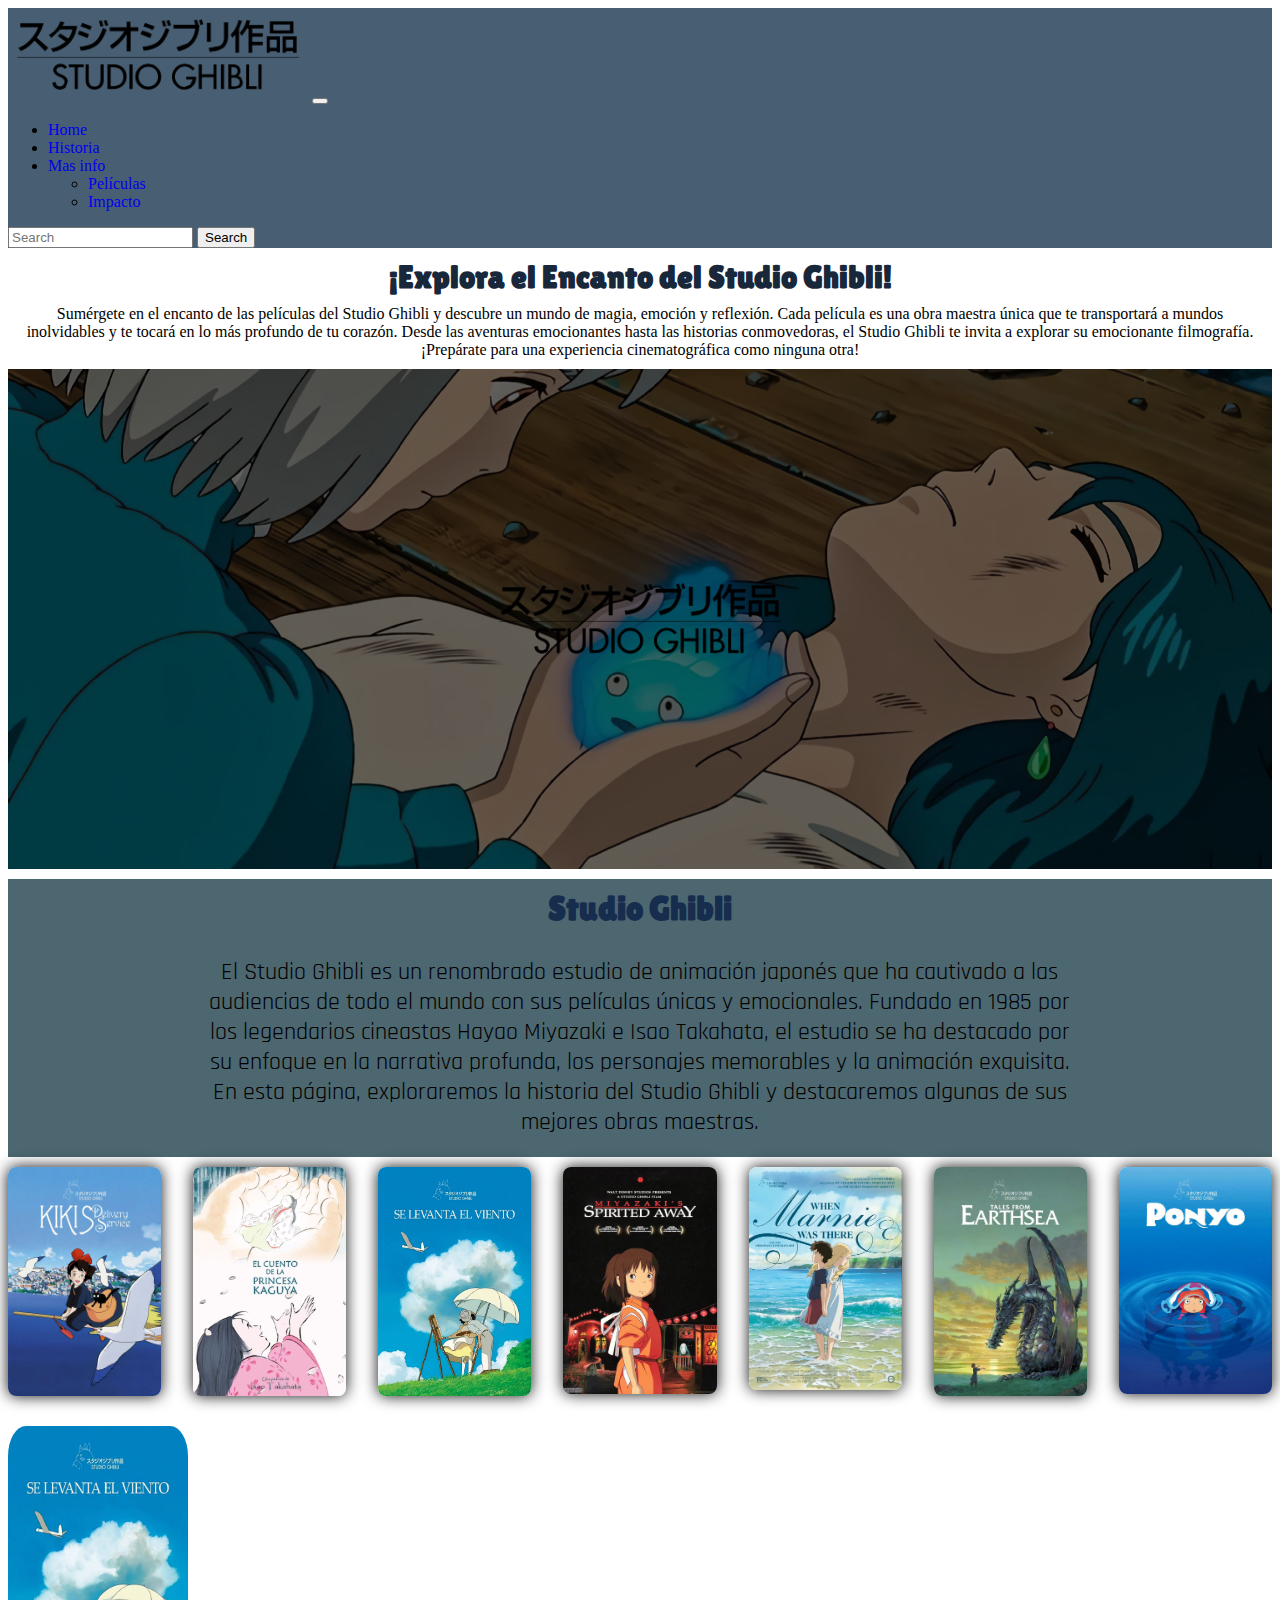
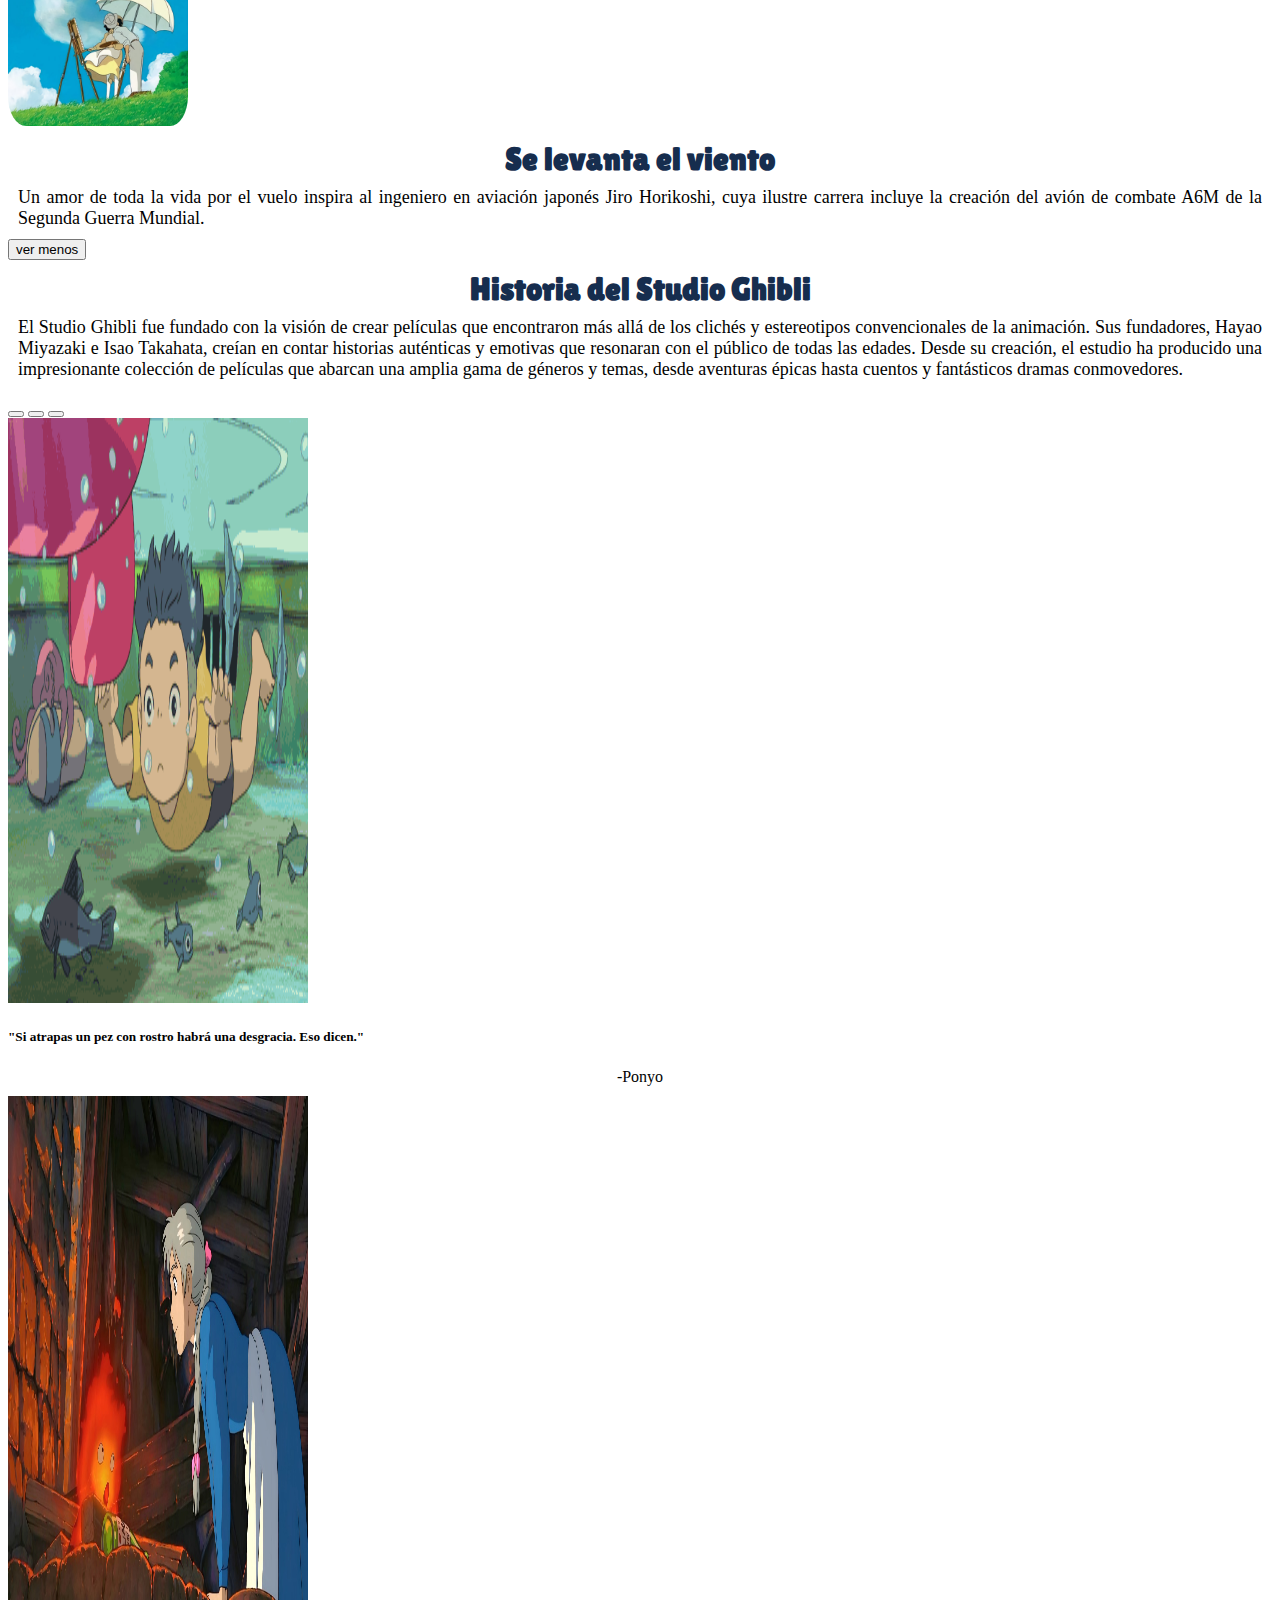
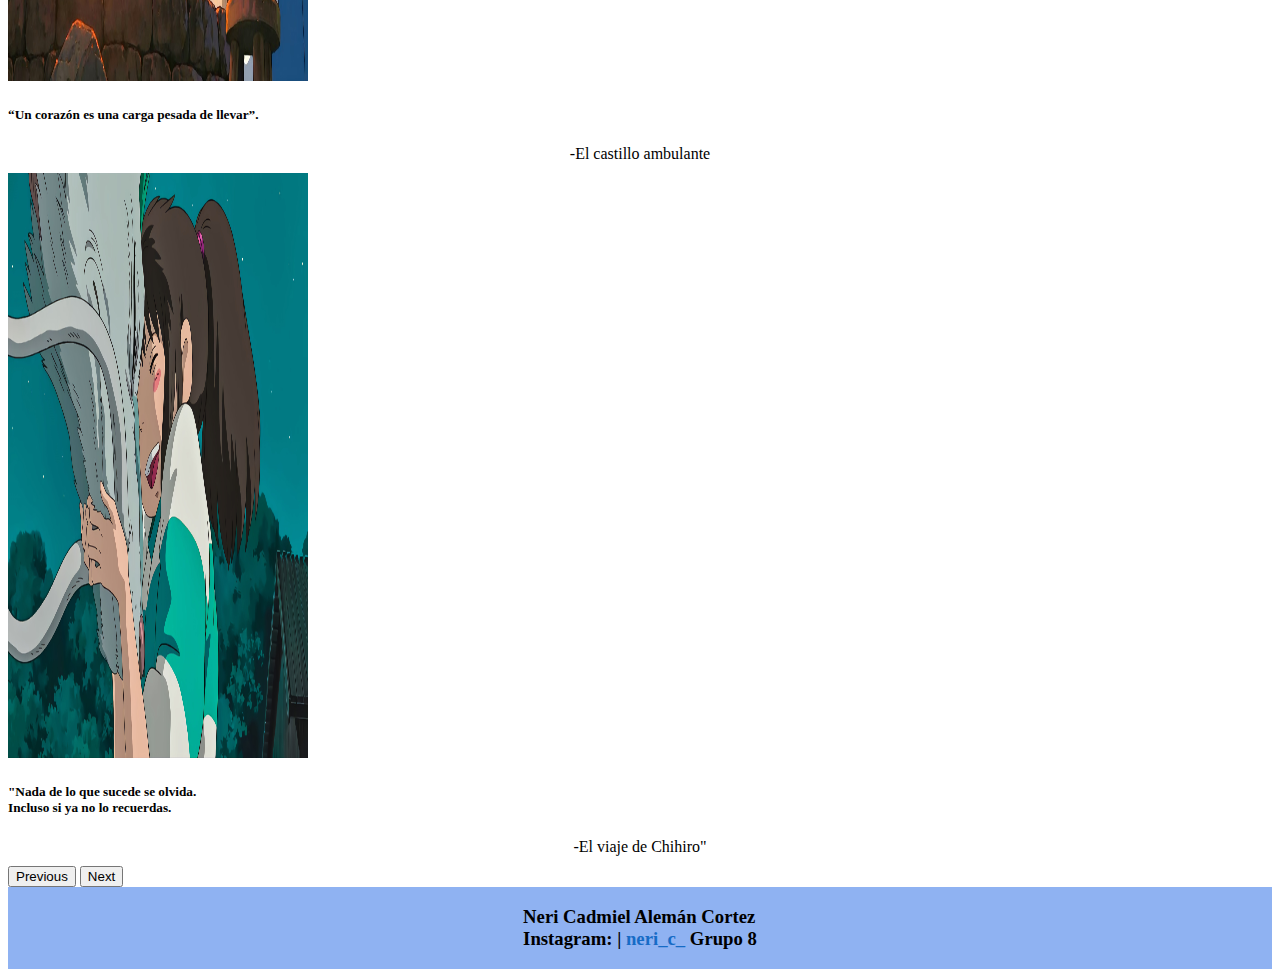
==== index.html @ 9e28172a "Add files via upload" ====
<!DOCTYPE html>
<html lang="es">
  <head>
    <meta charset="UTF-8">
    <meta http-equiv="X-UA-Compatible" content="IE=edge">
    <meta name="viewport" content="width=device-width, initial-scale=1.0">
    <link
      href="https://cdn.jsdelivr.net/npm/bootstrap@5.3.1/dist/css/bootstrap.min.css"
      rel="stylesheet"
      integrity="sha384-4bw+/aepP/YC94hEpVNVgiZdgIC5+VKNBQNGCHeKRQN+PtmoHDEXuppvnDJzQIu9"
      crossorigin="anonymous">
    <link rel="stylesheet" href="style.css">
    <script defer src="./main.js"></script>

    <title>Neri grupo 8</title>
  </head>

  <body>
    <nav class="navbar navbar-expand-lg header">
      <div class="container-fluid">
        <a class="navbar-brand" href="#">
          <img src="./imagenes/logo5.png" alt="logo"></a>
        <button
          class="navbar-toggler"
          type="button"
          data-bs-toggle="collapse"
          data-bs-target="#navbarSupportedContent"
          aria-controls="navbarSupportedContent"
          aria-expanded="false"
          aria-label="Toggle navigation"
        >
          <span class="navbar-toggler-icon"></span>
        </button>
        <div class="collapse navbar-collapse" id="navbarSupportedContent">
          <ul class="navbar-nav me-auto mb-2 mb-lg-0">
            <li class="nav-item">
              <a class="nav-link active" aria-current="page" href="index.html"
                >Home</a
              >
            </li>
            <li class="nav-item">
              <a class="nav-link" href="#Historia">Historia</a>
            </li>
            <li class="nav-item dropdown">
              <a
                class="nav-link dropdown-toggle"
                href="#"
                role="button"
                data-bs-toggle="dropdown"
                aria-expanded="false"
              >
                Mas info
              </a>
              <ul class="dropdown-menu">
                <li><a class="dropdown-item" href="peliculas.html">Películas</a></li>
                <li>
                  <a class="dropdown-item" href="impacto.html"
                    >Impacto</a
                  >
                </li>
              </ul>
            </li>
          </ul>
          <form class="d-flex" role="search">
            <input
              class="form-control me-2"
              type="search"
              placeholder="Search"
              aria-label="Search">
            <button class="btn btn-outline-success" type="submit">
              Search
            </button>
          </form>
        </div>
      </div>
    </nav>
  <div class="presentacion">
    <h1>¡Explora el Encanto del Studio Ghibli!</h1>
    <p>      Sumérgete en el encanto de las películas del Studio Ghibli y descubre un mundo de magia, emoción y reflexión. Cada película es una obra maestra única que te transportará a mundos inolvidables y te tocará en lo más profundo de tu corazón. Desde las aventuras emocionantes hasta las historias conmovedoras, el Studio Ghibli te invita a explorar su emocionante filmografía. ¡Prepárate para una experiencia cinematográfica como ninguna otra!</p>
  </div> 
    <div class="container-xxl">
      <img src="./imagenes/logo5.png" alt="logo">
    </div>
    <div class="contenedor">
      <h1>Studio Ghibli</h1>
      <p>
        El Studio Ghibli es un renombrado estudio de animación japonés que ha
        cautivado a las audiencias de todo el mundo con sus películas únicas y
        emocionales. Fundado en 1985 por los legendarios cineastas Hayao
        Miyazaki e Isao Takahata, el estudio se ha destacado por su enfoque en
        la narrativa profunda, los personajes memorables y la animación
        exquisita. En esta página, exploraremos la historia del Studio Ghibli y
        destacaremos algunas de sus mejores obras maestras.
      </p>
    </div>
    <div class="conten">
      <img src="./imagenes/p1.jpg" alt="kikis">
      <img src="./imagenes/p10.jpeg" alt="princess">
      <img src="./imagenes/p4.jpg" alt="poster5">
      <img src="./imagenes/p11.jpg" alt="poster">
      <img src="./imagenes/p12.jpg" alt="poster2">
      <img src="./imagenes/p8.jpg" alt="poster3">
      <img src="./imagenes/p14.jpg" alt="poster4">
    </div>
    <div id="Historia">
    <div class="container-fluid main">
      <div class="row">
        <div class="col text-center">
          <div class="text-center">
            <img src="./imagenes/p4.jpg" class="rounded" alt="...">
          </div>
          <h1>Se levanta el viento</h1>
          <div id="contenido">
            <p>
              Un amor de toda la vida por el vuelo inspira al ingeniero en
              aviación japonés Jiro Horikoshi, cuya ilustre carrera incluye la
              creación del avión de combate A6M de la Segunda Guerra Mundial.
            </p>
          </div>
          <button
            onclick='muestra_oculta("contenido")'
            class="btn btn-primary">
            ver menos
          </button>
        </div>
        <div class="col">
          <h1>Historia del Studio Ghibli</h1>
          <p>
            El Studio Ghibli fue fundado con la visión de crear películas que
            encontraron más allá de los clichés y estereotipos convencionales de
            la animación. Sus fundadores, Hayao Miyazaki e Isao Takahata, creían
            en contar historias auténticas y emotivas que resonaran con el
            público de todas las edades. Desde su creación, el estudio ha
            producido una impresionante colección de películas que abarcan una
            amplia gama de géneros y temas, desde aventuras épicas hasta cuentos
            y fantásticos dramas conmovedores.
          </p>
        </div>
      </div>
    </div>
  </div>
  <div id="carouselExampleCaptions" class="carousel slide">
    <div class="carousel-indicators">
      <button type="button" data-bs-target="#carouselExampleCaptions" data-bs-slide-to="0" class="active" aria-current="true" aria-label="Slide 1"></button>
      <button type="button" data-bs-target="#carouselExampleCaptions" data-bs-slide-to="1" aria-label="Slide 2"></button>
      <button type="button" data-bs-target="#carouselExampleCaptions" data-bs-slide-to="2" aria-label="Slide 3"></button>
    </div>
    <div class="carousel-inner">
      <div class="carousel-item active">
        <img src="./imagenes/c2.gif" class="d-block w-100" alt="...">
        <div class="carousel-caption d-none d-md-block">
          <h5>"Si atrapas un pez con rostro habrá una desgracia. Eso dicen."</h5>
          <p>-Ponyo</p>
        </div>
      </div>
      <div class="carousel-item">
        <img src="./imagenes/c8.jpg" class="d-block w-100" alt="...">
        <div class="carousel-caption d-none d-md-block">
          <h5>“Un corazón es una carga pesada de llevar”.</h5>
          <p>-El castillo ambulante</p>
        </div>
      </div>
      <div class="carousel-item">
        <img src="./imagenes/c10.jpg" class="d-block w-100" alt="...">
        <div class="carousel-caption d-none d-md-block">
          <h5>"Nada de lo que sucede se olvida.<br>
            Incluso si ya no lo recuerdas.</h5>
          <p>-El viaje de Chihiro"
          </p>
        </div>
      </div>
    </div>
    <button class="carousel-control-prev" type="button" data-bs-target="#carouselExampleCaptions" data-bs-slide="prev">
      <span class="carousel-control-prev-icon" aria-hidden="true"></span>
      <span class="visually-hidden">Previous</span>
    </button>
    <button class="carousel-control-next" type="button" data-bs-target="#carouselExampleCaptions" data-bs-slide="next">
      <span class="carousel-control-next-icon" aria-hidden="true"></span>
      <span class="visually-hidden">Next</span>
    </button>
  </div>
  <footer>
    <h3>
      Neri Cadmiel Alemán Cortez<br>
      Instagram: 
       |<a href="https://instagram.com/neri_c_?utm_source=qr&igshid=MzNlNGNkZWQ4Mg%3D%3D">
        neri_c_ </a
      > Grupo 8 
    </h3>
  </footer>
  <script
  src="https://cdn.jsdelivr.net/npm/bootstrap@5.3.0-alpha2/dist/js/bootstrap.bundle.min.js"
  integrity="sha384-qKXV1j0HvMUeCBQ+QVp7JcfGl760yU08IQ+GpUo5hlbpg51QRiuqHAJz8+BrxE/N"
  crossorigin="anonymous"
></script>
  </body>
</html>
---- style.css ----
@import url('https://fonts.googleapis.com/css2?family=Lilita+One&family=Rajdhani&display=swap');
@import url('https://fonts.googleapis.com/css2?family=Lilita+One&display=swap');
header{
   display: flex; 
   flex-direction: row;
   justify-content: space-between;
   background-color: #6d8ba5;
   width: 100%;
}
nav{
    background-color: #485e72;
}
img{
width: 300px;
}
a{
    text-decoration: none;
}
header ul{
    list-style: none;
    display: flex;
    flex-direction: row;

}
header ul li{
    margin: 30px;
    color: #19273a;
    font-family: 'Lilita One', cursive; 
}
.presentacion h1{
    color: #19273a;
    font-family: 'Lilita One', cursive; 
}
.container-xxl{
    background-image: url('./imagenes/galeria2.jpg');
    background-size: cover;
    background-position: center;
    width: 100%;
    height: 500px;
    position: relative;
    display: flex;
    flex-direction: column;
    justify-content: center;
    align-items: center;
    color: white; /* Color del texto */
  }
  
  .container-xxl::before {
    content: '';
    position: absolute;
    top: 0;
    left: 0;
    width: 100%;
    height: 100%;
    background-color: rgba(0, 0, 0, 0.6); /* Opacidad del fondo (puedes ajustar el valor) */
  }
  
  h1, p {
    text-align: center;
    margin: 10px;
  }
.contenedor{
    display: flex;
    flex-direction:column;
    justify-content: center;
    width: 100%;
    height: 100%;
    margin: 10px 0 10px 0;
    background-color:#4c6770;
    align-items: center;
}
.contenedor img{
    border-radius: 50%;
}
.contenedor h1{
font-size: 34px;
color: #162D4E;
font-family: 'Lilita One', cursive; 
}
.contenedor p{
    width: 70%;
font-size: 24px;
padding: 10px;
font-family: 'Lilita One', cursive;
font-family: 'Rajdhani', sans-serif;
}
.conten img{
    border-radius: 8px;
    width: 100%;
    height: auto;
    cursor: pointer;
    transition: all 0.3s;
    box-shadow: 0px 0px 15px #111;
}

.conten img:not(:last-child) {
    margin-right: 10px;
}

.conten:hover > :not(:hover) {
    opacity: 0.3;
}
.conten{
    display: grid;
    grid-template-columns: repeat(
        auto-fit,
        minmax(150px, 1fr)
    );
    gap: 32px;
}
@media (max-width: 575.98px) {
    .conten{
        display: none;
    }
 }
.caja{
    display: flex;
    flex-direction: row;
    width: 100%;

}
.main{
    margin: 30px 10px 0 0;
    width: 100%;
    height: 100%;
    display: flex;
    justify-content: center;
    align-content: center;
}
.main img{
border-radius: 10%;
width: 180px;
height: 300px;
}
.main h1{
    color: #162D4E;
font-family: 'Lilita One', cursive; 
}
.main p{
font-size: 18px;
text-align: justify;
}
.slide{
    margin-top: 10px;
  }
  .slide img{
    height: 65vh;
  }
  footer {
    display: flex;
    justify-content: center;
    align-items: flex-end;
    width: 100%;
    background-color: rgb(143, 178, 242);
  
  }
  footer a {
    color:  #166BC6;
  }
  
.galeria{
    display: flex;
    max-width: 100%;
    height: auto;
}
.galeria img{
    width: 0px;
    flex-grow: 1;
    object-fit: cover;
    filter: brightness(80%);
    transition: .7s ease;
}
.galeria img:hover{
    width: 400px;
    opacity: 1;
    filter: brightness(130%);
}
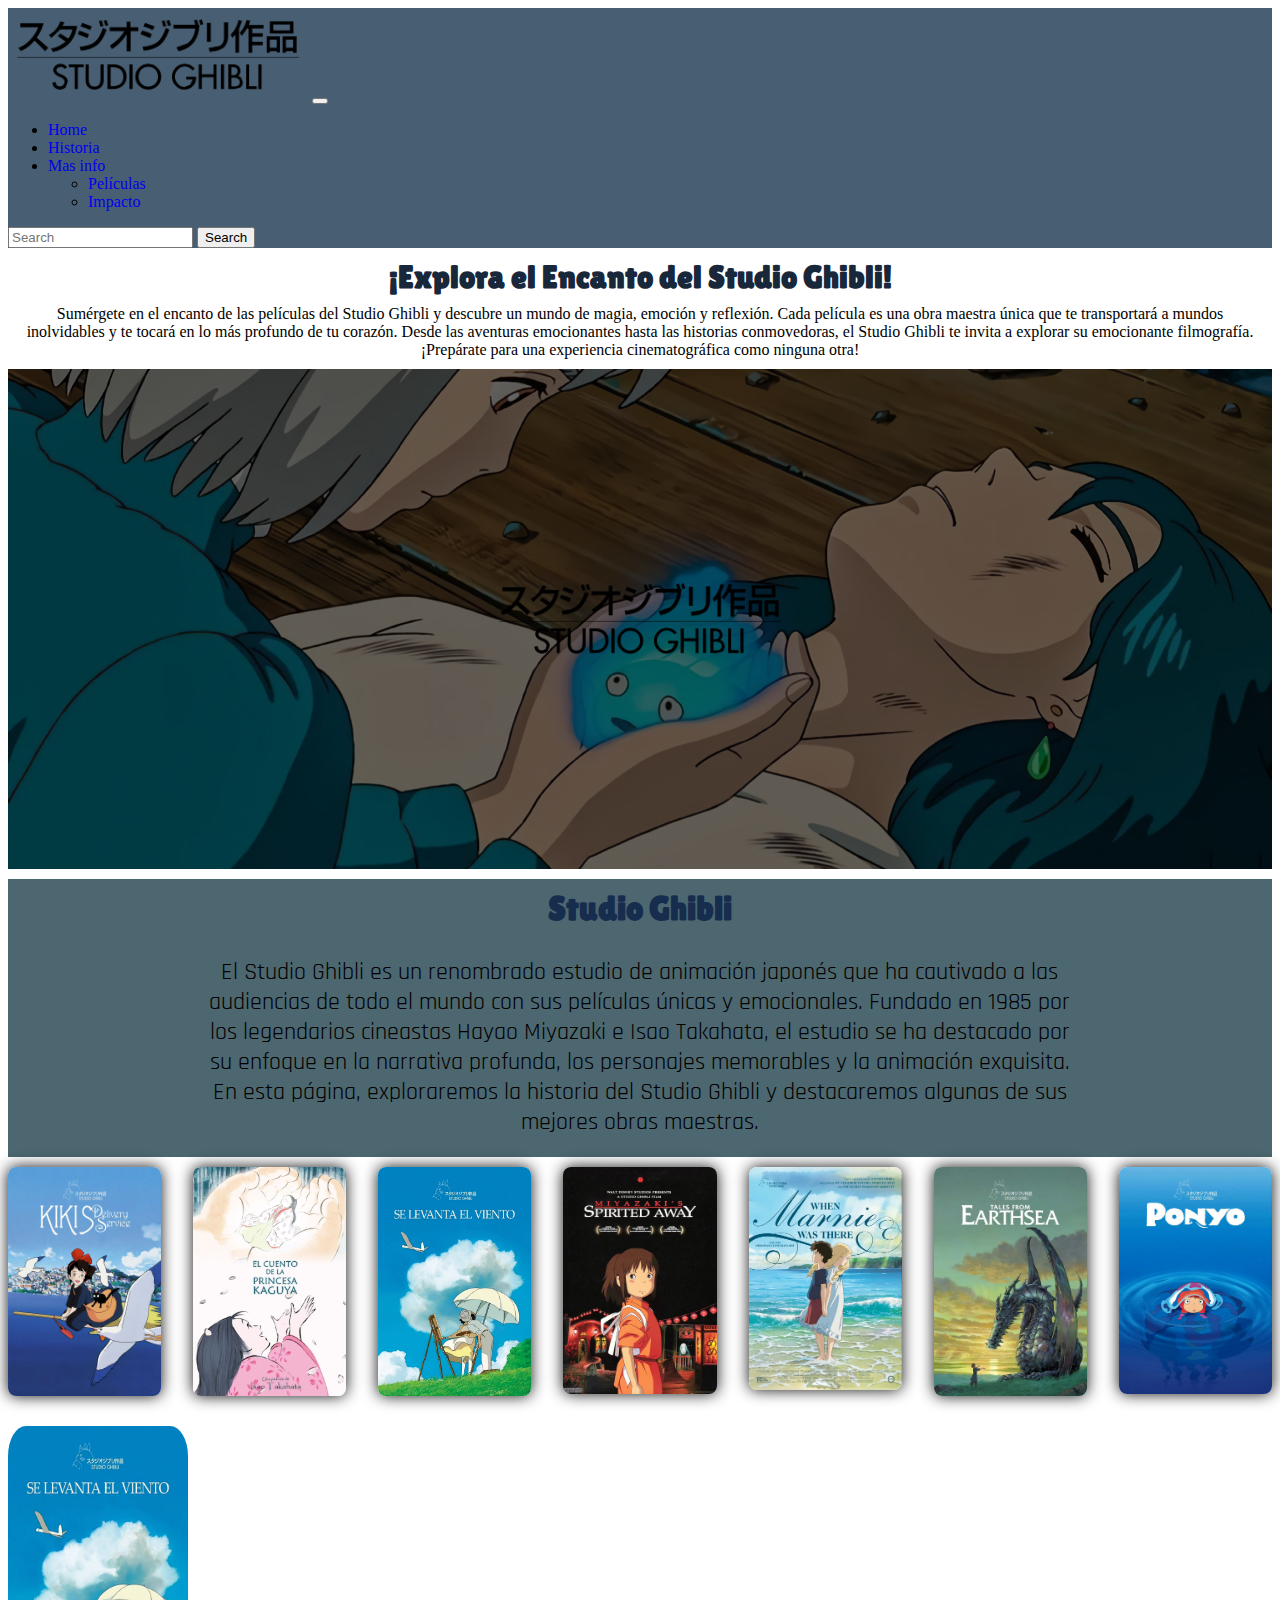
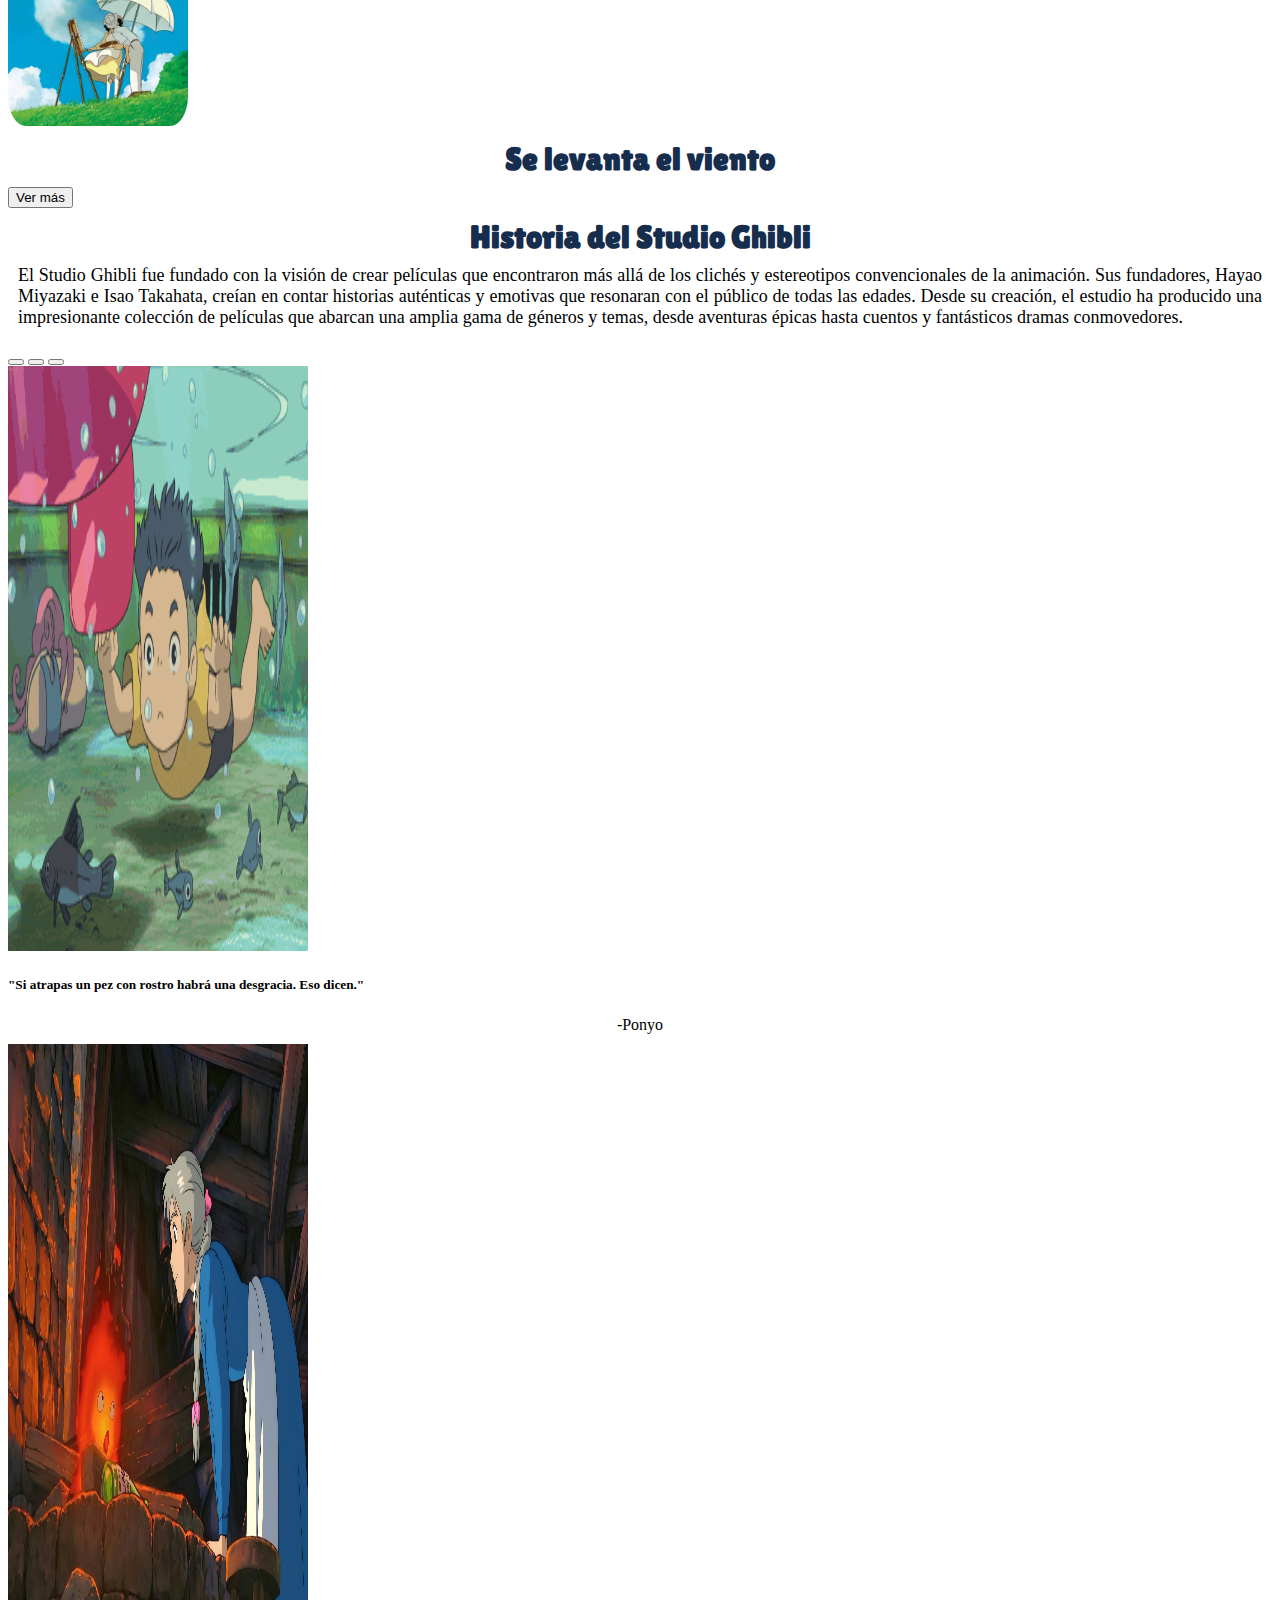
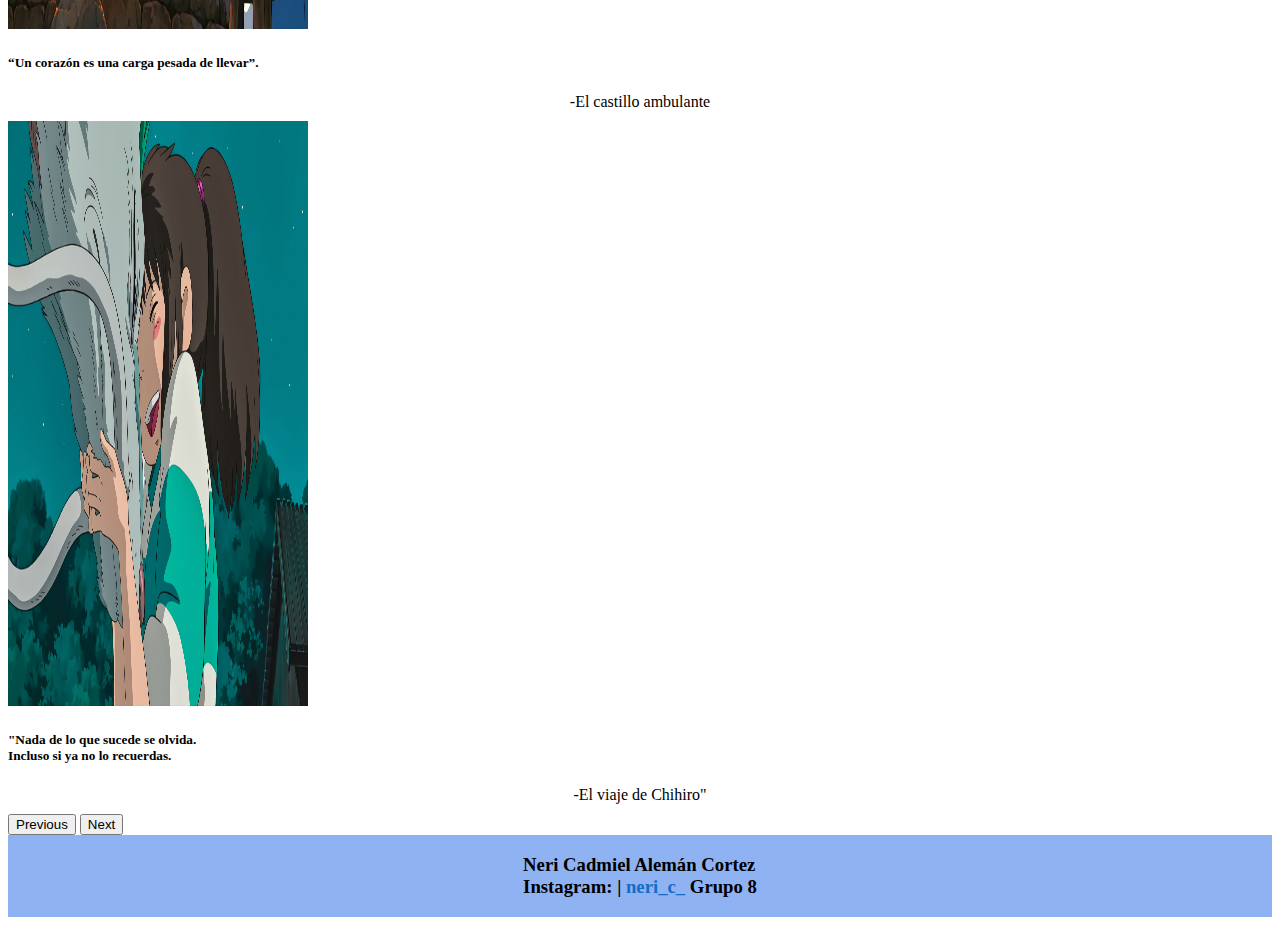
==== commit 48ea8d76: "Add files via upload" ====
--- a/index.html
+++ b/index.html
@@ -110,18 +110,18 @@
             <img src="./imagenes/p4.jpg" class="rounded" alt="...">
           </div>
           <h1>Se levanta el viento</h1>
-          <div id="contenido">
-            <p>
+          <div id="contenidoOcultar" hidden class="informacion">
+            <p>            <p>
               Un amor de toda la vida por el vuelo inspira al ingeniero en
               aviación japonés Jiro Horikoshi, cuya ilustre carrera incluye la
               creación del avión de combate A6M de la Segunda Guerra Mundial.
             </p>
+            </p>
           </div>
           <button
-            onclick='muestra_oculta("contenido")'
-            class="btn btn-primary">
-            ver menos
-          </button>
+          onclick='ocultarMostrar()'
+          class="btn btn-primary">
+          Ver más
         </div>
         <div class="col">
           <h1>Historia del Studio Ghibli</h1>
--- a/style.css
+++ b/style.css
@@ -15,17 +15,6 @@
 }
 a{
     text-decoration: none;
-}
-header ul{
-    list-style: none;
-    display: flex;
-    flex-direction: row;
-
-}
-header ul li{
-    margin: 30px;
-    color: #19273a;
-    font-family: 'Lilita One', cursive; 
 }
 .presentacion h1{
     color: #19273a;
@@ -146,6 +135,11 @@
   .slide img{
     height: 65vh;
   }
+  @media (max-width: 575.98px) {
+    .slide img{
+        height: 35vh;
+    }
+ }
   footer {
     display: flex;
     justify-content: center;
@@ -156,22 +150,4 @@
   }
   footer a {
     color:  #166BC6;
-  }
-  
-.galeria{
-    display: flex;
-    max-width: 100%;
-    height: auto;
-}
-.galeria img{
-    width: 0px;
-    flex-grow: 1;
-    object-fit: cover;
-    filter: brightness(80%);
-    transition: .7s ease;
-}
-.galeria img:hover{
-    width: 400px;
-    opacity: 1;
-    filter: brightness(130%);
-}+  }